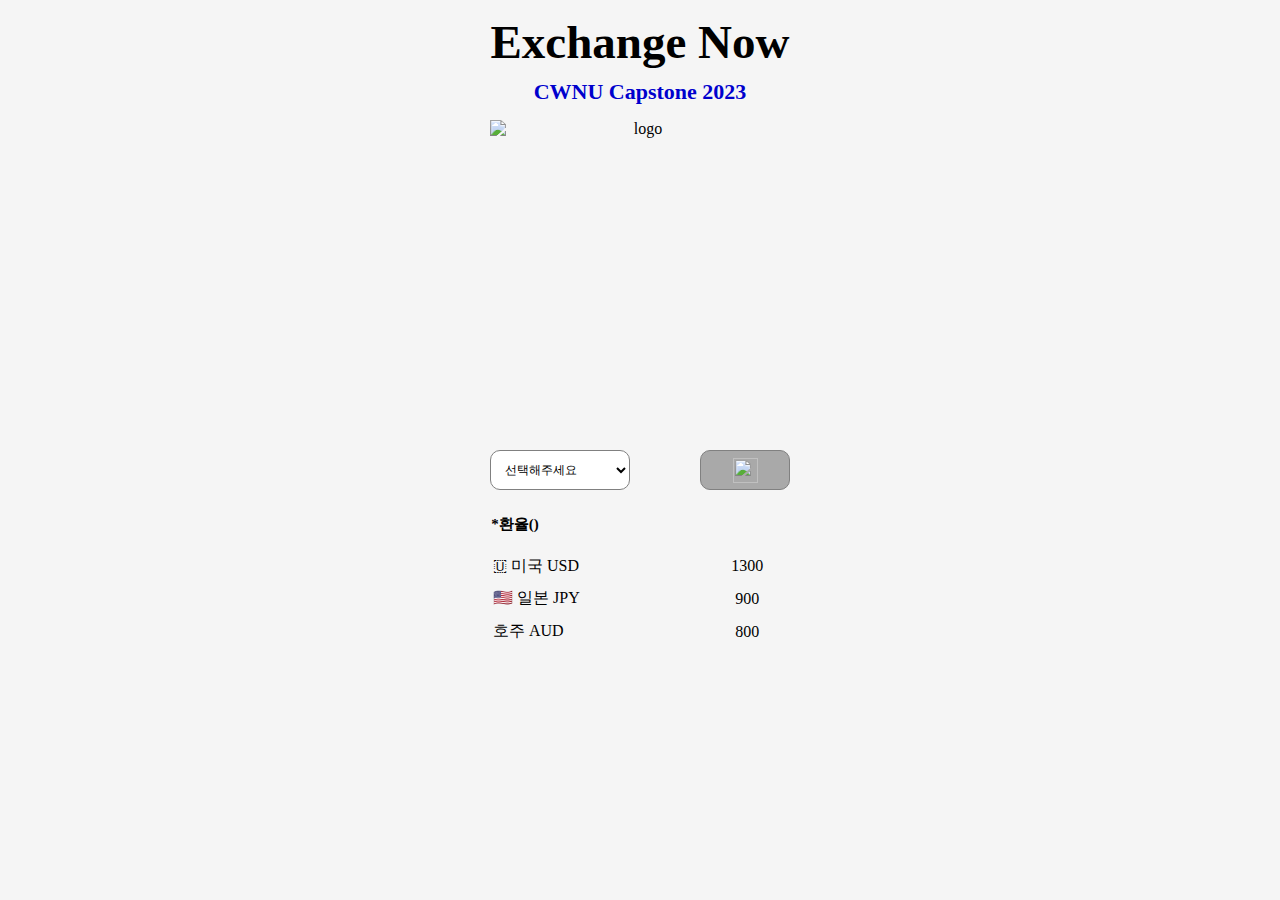
==== index.html @ 837f4976 "Add files via upload" ====
<!DOCTYPE html>
<html>

<head>
    <meta charset="UTF-8">
    <meta name="viewport" content="width=device-width, initial-scale=1.0">
    <title>Exchange Now</title>
    <link rel="stylesheet" type="text/css" href="style.css">
</head>

<body bgcolor='#f5f5f5'>
    <h1 id="title">Exchange Now</h1>
    <h2 id="sub_title">CWNU Capstone 2023</h2>

    <img src="https://img1.daumcdn.net/thumb/R1280x0/?scode=mtistory2&fname=https%3A%2F%2Fblog.kakaocdn.net%2Fdn%2FblTdQu%2FbtsyPY1H8Bs%2FoRwfWp48oDWCSmsQAUTYBk%2Fimg.png"
        width="300" height="300" alt="logo" id="logo-image">

    <select id="currency-select">
        <option value="">선택해주세요</option>
        <option value="USD">미국 USD</option>
        <option value="JPY">일본 JPY</option>
        <option value="AUD">호주 AUD</option>
    </select>

    <button id="goToOtherPage">
        <img src="https://img1.daumcdn.net/thumb/R1280x0/?scode=mtistory2&fname=https%3A%2F%2Fblog.kakaocdn.net%2Fdn%2FnUj83%2FbtsyULQvuzM%2FOKZE3HTlp6rdxbdMTZGn90%2Fimg.png"
            width="25" height="25">
    </button>

    <script>
        document.addEventListener('DOMContentLoaded', function () {
            // 버튼 엘리먼트 가져오기
            var button = document.getElementById('goToOtherPage');

            // 버튼 클릭 이벤트 처리
            button.addEventListener('click', function () {
                // 새로운 페이지로 이동 (여기서는 'detect.html'로 이동)
                window.location.href = 'detect.html';
            });
        });
    </script>

    <h3 id="exchange">*환율()</h3>
    <table width="300" height="100">
        <tbody>   
            <tr>
                <td align="left"> &#x1F1FA; 미국 USD</td>
                <td >1300</td>
            </tr>
            <tr>
                <td align="left"> 🇺🇸 일본 JPY</td>
                <td>900</td>
            </tr>
            <tr>
                <td align="left">호주 AUD</td>
                <td>800</td>
            </tr>
        </tbody>
    </table>


</html>
---- style.css ----
body {
  display: flex;
  flex-direction: column;
  align-items: center;
  justify-content: flex-start;
  height: 100vh;
  text-align: center;
  margin: 0;
}

/* AI 이미지 */
#logo-image {
  max-width: 100%;
  height: auto;
  margin-bottom: 10px;
  margin-top: 10px;
}

/* Exchange Now */
#title {
  text-align: center;
  font-size: 47px;
  margin-top: 15px;
  margin-bottom: 5px;
}

/* CWNU Capstone 2023 */
#sub_title {
  color: mediumblue;
  text-align: center;
  font-size: 22px;
  margin-top: 5px;
  margin-bottom: 5px;
}

/* KDW PSH */
#name {
  text-align: right;
  font-size: 14px;
  margin-top: 1px;
  margin-bottom: 1px;

}

/* 드롭박스 */
#currency-select {
  width: 140px;
  height: 40px;
  padding: 10px;
  position: relative;
  left: -80px;
  top: 20px;
  font-size: 12px;
  background-color: white;
  color: black;
  border: 1px solid grey;
  border-radius: 10px;
}

/* 카메라 페이지 버튼 */
#goToOtherPage {
  width: 90px;
  height: 40px;
  padding: 10px;
  position: relative;
  left: 105px;
  top: -20px;
  font-size: 12px;
  background-color: darkgray;
  color: black;
  border: 1px solid grey;
  border-radius: 10px;
}

/* 카메라 로고 위치 이동 */
#goToOtherPage img {
  position: relative;
  top: -3px;
}

/* 환율 */
#exchange {
  font-size: 15px;
  margin-right: 250px;
  margin-top: 5px;
}

tr.row-to-adjust {
  left: 200px;
}
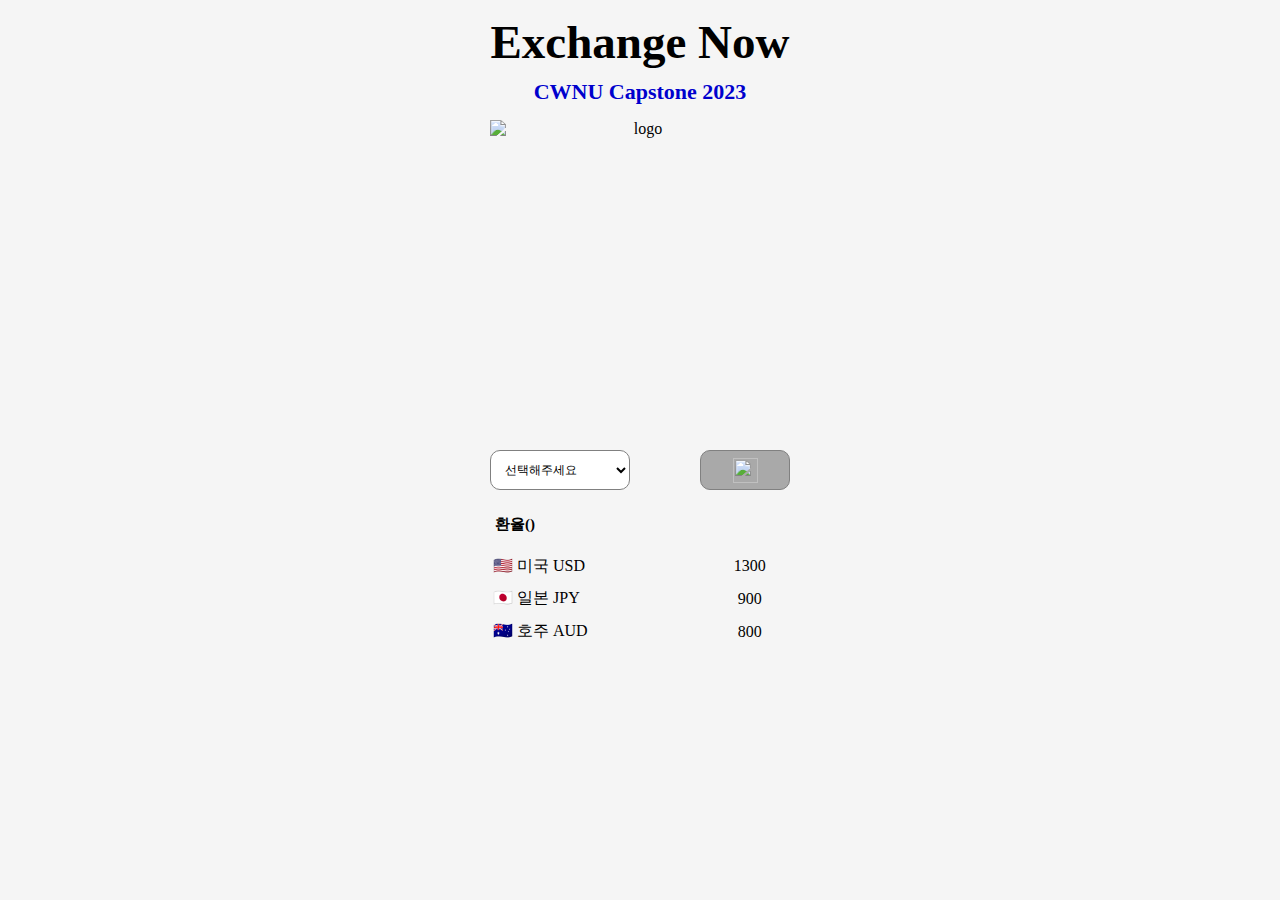
==== commit f1908bf5: "Add files via upload" ====
--- a/index.html
+++ b/index.html
@@ -40,19 +40,19 @@
         });
     </script>
 
-    <h3 id="exchange">*환율()</h3>
+    <h3 id="exchange">환율()</h3>
     <table width="300" height="100">
         <tbody>   
             <tr>
-                <td align="left"> &#x1F1FA; 미국 USD</td>
+                <td align="left">🇺🇸 미국 USD</td>
                 <td >1300</td>
             </tr>
             <tr>
-                <td align="left"> 🇺🇸 일본 JPY</td>
+                <td align="left">🇯🇵 일본 JPY</td>
                 <td>900</td>
             </tr>
             <tr>
-                <td align="left">호주 AUD</td>
+                <td align="left">🇦🇺 호주 AUD</td>
                 <td>800</td>
             </tr>
         </tbody>
--- a/style.css
+++ b/style.css
@@ -85,6 +85,3 @@
   margin-top: 5px;
 }
 
-tr.row-to-adjust {
-  left: 200px;
-}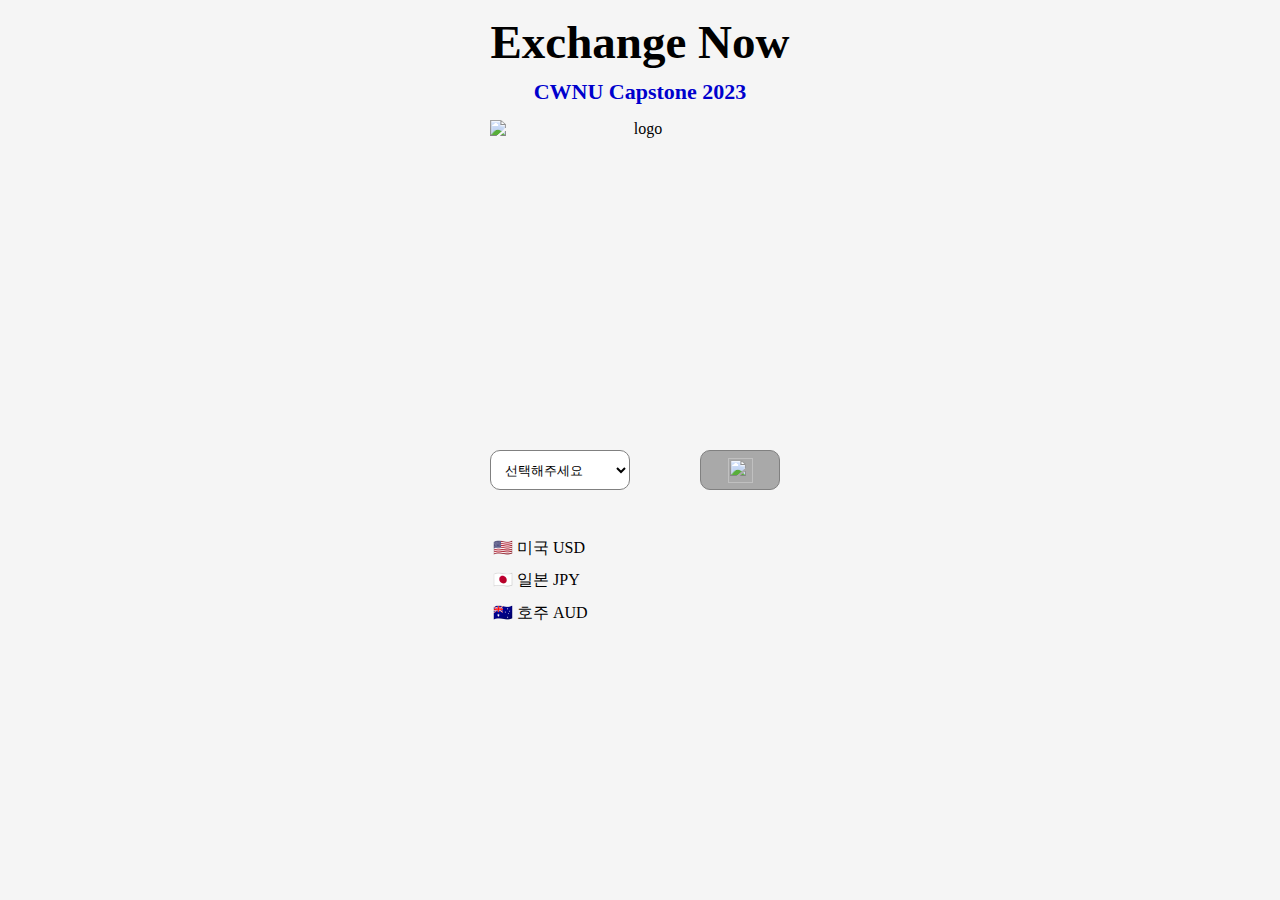
==== commit f509013a: "Add files via upload" ====
--- a/index.html
+++ b/index.html
@@ -40,20 +40,75 @@
         });
     </script>
 
-    <h3 id="exchange">환율()</h3>
+    <script> // jpy 환율 정보
+        let jpy_price;
+        const jpy_url = "https://cdn.jsdelivr.net/gh/fawazahmed0/currency-api@1/latest/currencies/jpy/krw.json";
+
+        fetch(jpy_url)
+            .then(response => response.json())
+            .then(data => {
+                jpy_price = parseInt(data.krw*100);
+
+                const jpyCell = document.getElementById('jpy-cell');
+                jpyCell.textContent = jpy_price.toLocaleString() + ' KRW'; // 환율에 'KRW'를 추가하고 형식화
+            })
+            .catch(error => {
+                console.log(error);
+            });
+    </script>
+
+    <script> //usd 환율 정보
+        let usd_price;
+        const usd_url = "https://cdn.jsdelivr.net/gh/fawazahmed0/currency-api@1/latest/currencies/usd/krw.json";
+
+        fetch(usd_url) // URL로 HTTP 요청 
+            .then(response => response.json())  // 응답 객체를 JSON 형식으로 변환
+            .then(data => {
+                usd_price = parseInt(data.krw); // JSON 데이터에서 krw 값을 추출하여 usd_price에 정수형으로 변환
+
+                const usdCell = document.getElementById('usd-cell');
+                usdCell.textContent = usd_price.toLocaleString() + ' KRW'; // 환율에 'KRW'를 추가하고 형식화
+
+                // '환율()' 괄호 안에 data.date 삽입
+                const exchangeElement = document.getElementById('exchange');
+                exchangeElement.textContent = `환율(${data.date})`;
+            })
+            .catch(error => {
+                console.log(error);
+            });
+    </script>
+
+    <script> //aud 환율 정보
+        let aud_price;
+        const aud_url = "https://cdn.jsdelivr.net/gh/fawazahmed0/currency-api@1/latest/currencies/aud/krw.json";
+
+        fetch(aud_url) // URL로 HTTP 요청 
+            .then(response => response.json())  // 응답 객체를 JSON 형식으로 변환
+            .then(data => {
+                aud_price = parseInt(data.krw); // JSON 데이터에서 krw 값을 추출하여 aud_price에 정수형으로 변환
+
+                const audCell = document.getElementById('aud-cell');
+                audCell.textContent = aud_price.toLocaleString() + ' KRW'; // 환율에 'KRW'를 추가하고 형식화
+            })
+            .catch(error => {
+                console.log(error);
+            });
+    </script>
+
+    <h3 id='exchange'></h3>
     <table width="300" height="100">
-        <tbody>   
+        <tbody>
             <tr>
                 <td align="left">🇺🇸 미국 USD</td>
-                <td >1300</td>
+                <td id="usd-cell"></td>
             </tr>
             <tr>
                 <td align="left">🇯🇵 일본 JPY</td>
-                <td>900</td>
+                <td id="jpy-cell"></td>
             </tr>
             <tr>
                 <td align="left">🇦🇺 호주 AUD</td>
-                <td>800</td>
+                <td id="aud-cell"></td>
             </tr>
         </tbody>
     </table>
--- a/style.css
+++ b/style.css
@@ -50,7 +50,7 @@
   position: relative;
   left: -80px;
   top: 20px;
-  font-size: 12px;
+  font-size: 13px;
   background-color: white;
   color: black;
   border: 1px solid grey;
@@ -59,11 +59,11 @@
 
 /* 카메라 페이지 버튼 */
 #goToOtherPage {
-  width: 90px;
+  width: 80px;
   height: 40px;
   padding: 10px;
   position: relative;
-  left: 105px;
+  left: 100px;
   top: -20px;
   font-size: 12px;
   background-color: darkgray;
@@ -80,8 +80,7 @@
 
 /* 환율 */
 #exchange {
-  font-size: 15px;
-  margin-right: 250px;
+  font-size: 16px;
+  margin-right: 160px;
   margin-top: 5px;
 }
-
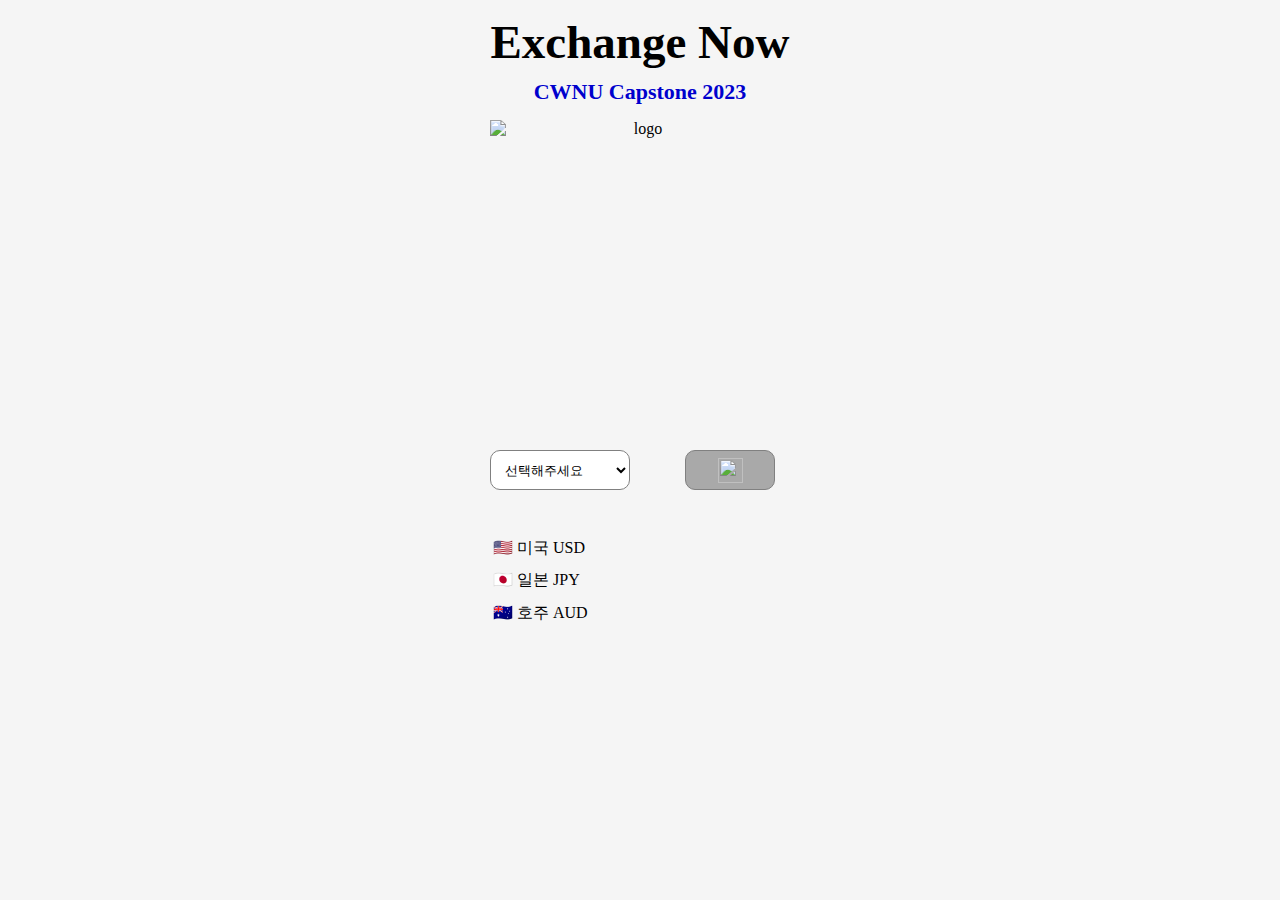
==== commit 54fd4704: "Add files via upload" ====
--- a/index.html
+++ b/index.html
@@ -71,7 +71,7 @@
 
                 // '환율()' 괄호 안에 data.date 삽입
                 const exchangeElement = document.getElementById('exchange');
-                exchangeElement.textContent = `환율(${data.date})`;
+                exchangeElement.textContent = `환율 (${data.date})`;
             })
             .catch(error => {
                 console.log(error);
--- a/style.css
+++ b/style.css
@@ -59,11 +59,11 @@
 
 /* 카메라 페이지 버튼 */
 #goToOtherPage {
-  width: 80px;
+  width: 90px;
   height: 40px;
   padding: 10px;
   position: relative;
-  left: 100px;
+  left: 90px;
   top: -20px;
   font-size: 12px;
   background-color: darkgray;
@@ -81,6 +81,6 @@
 /* 환율 */
 #exchange {
   font-size: 16px;
-  margin-right: 160px;
+  margin-right: 170px;
   margin-top: 5px;
 }
